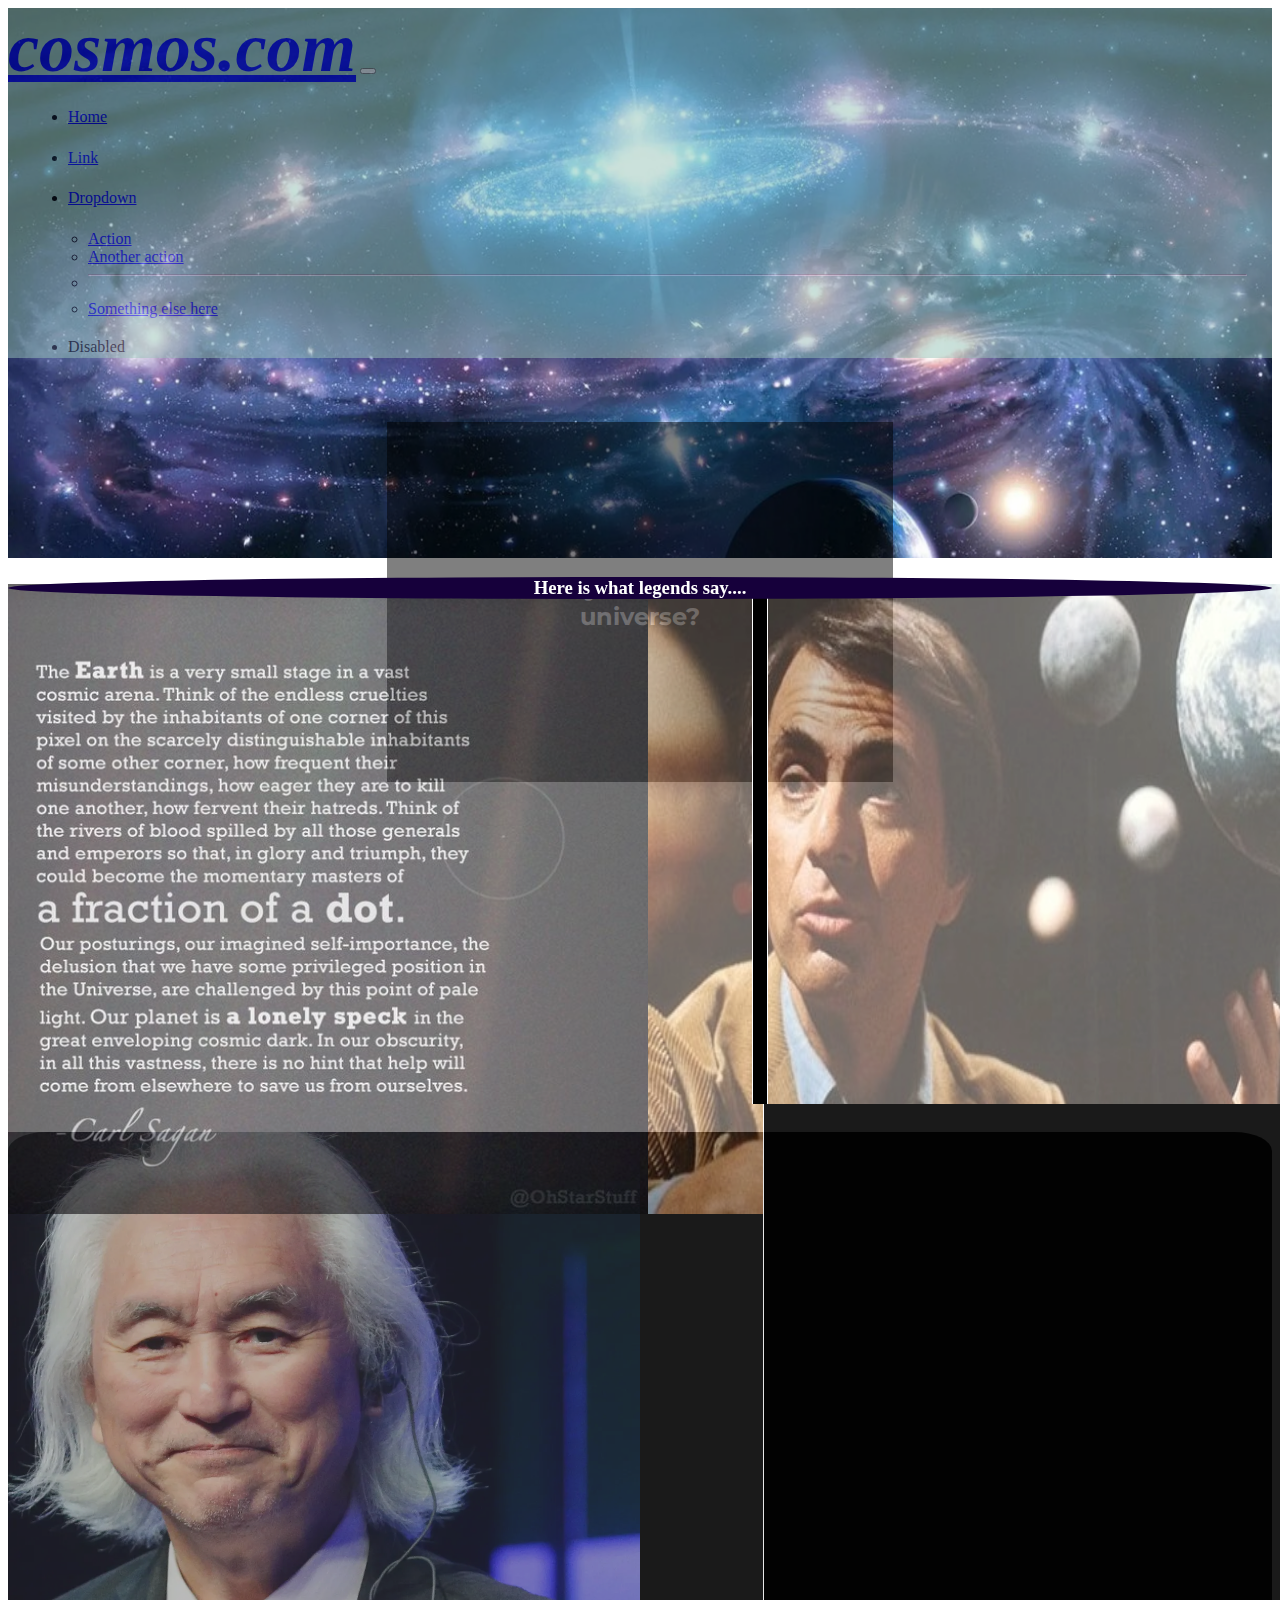
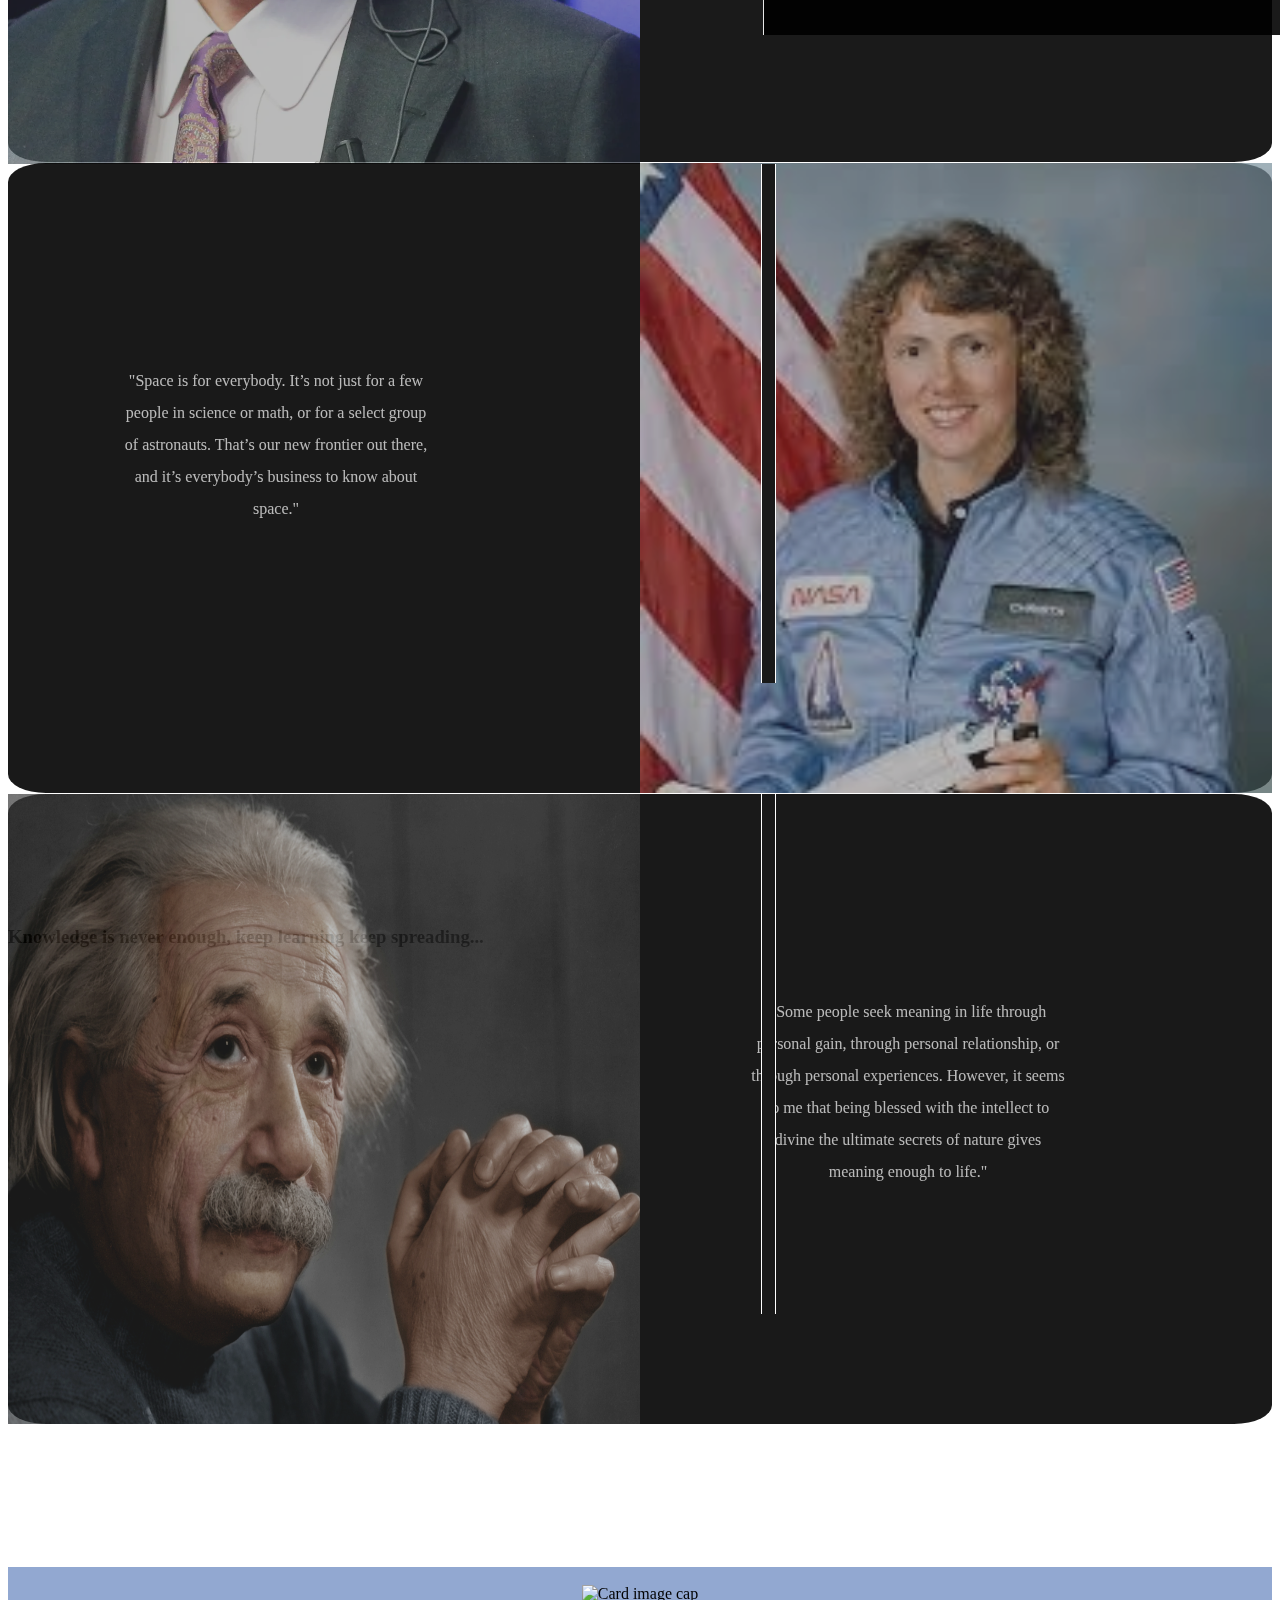
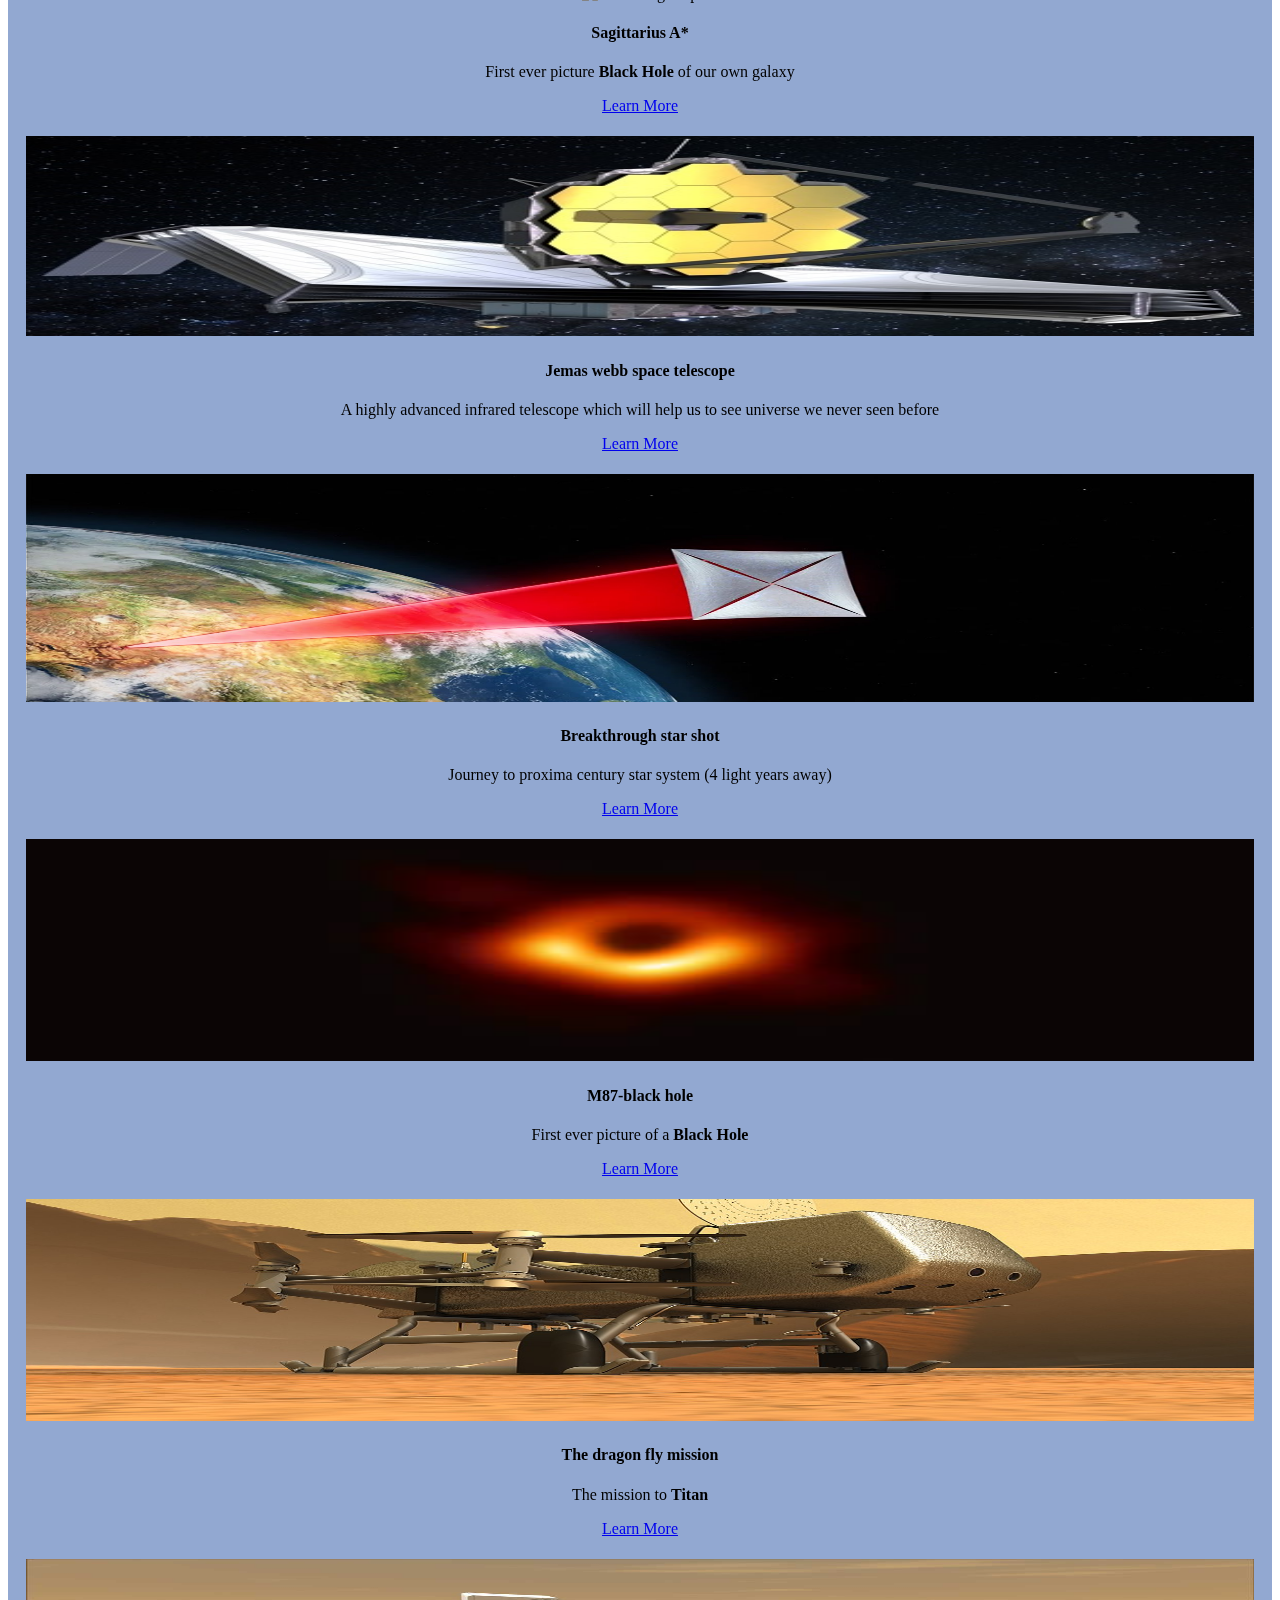
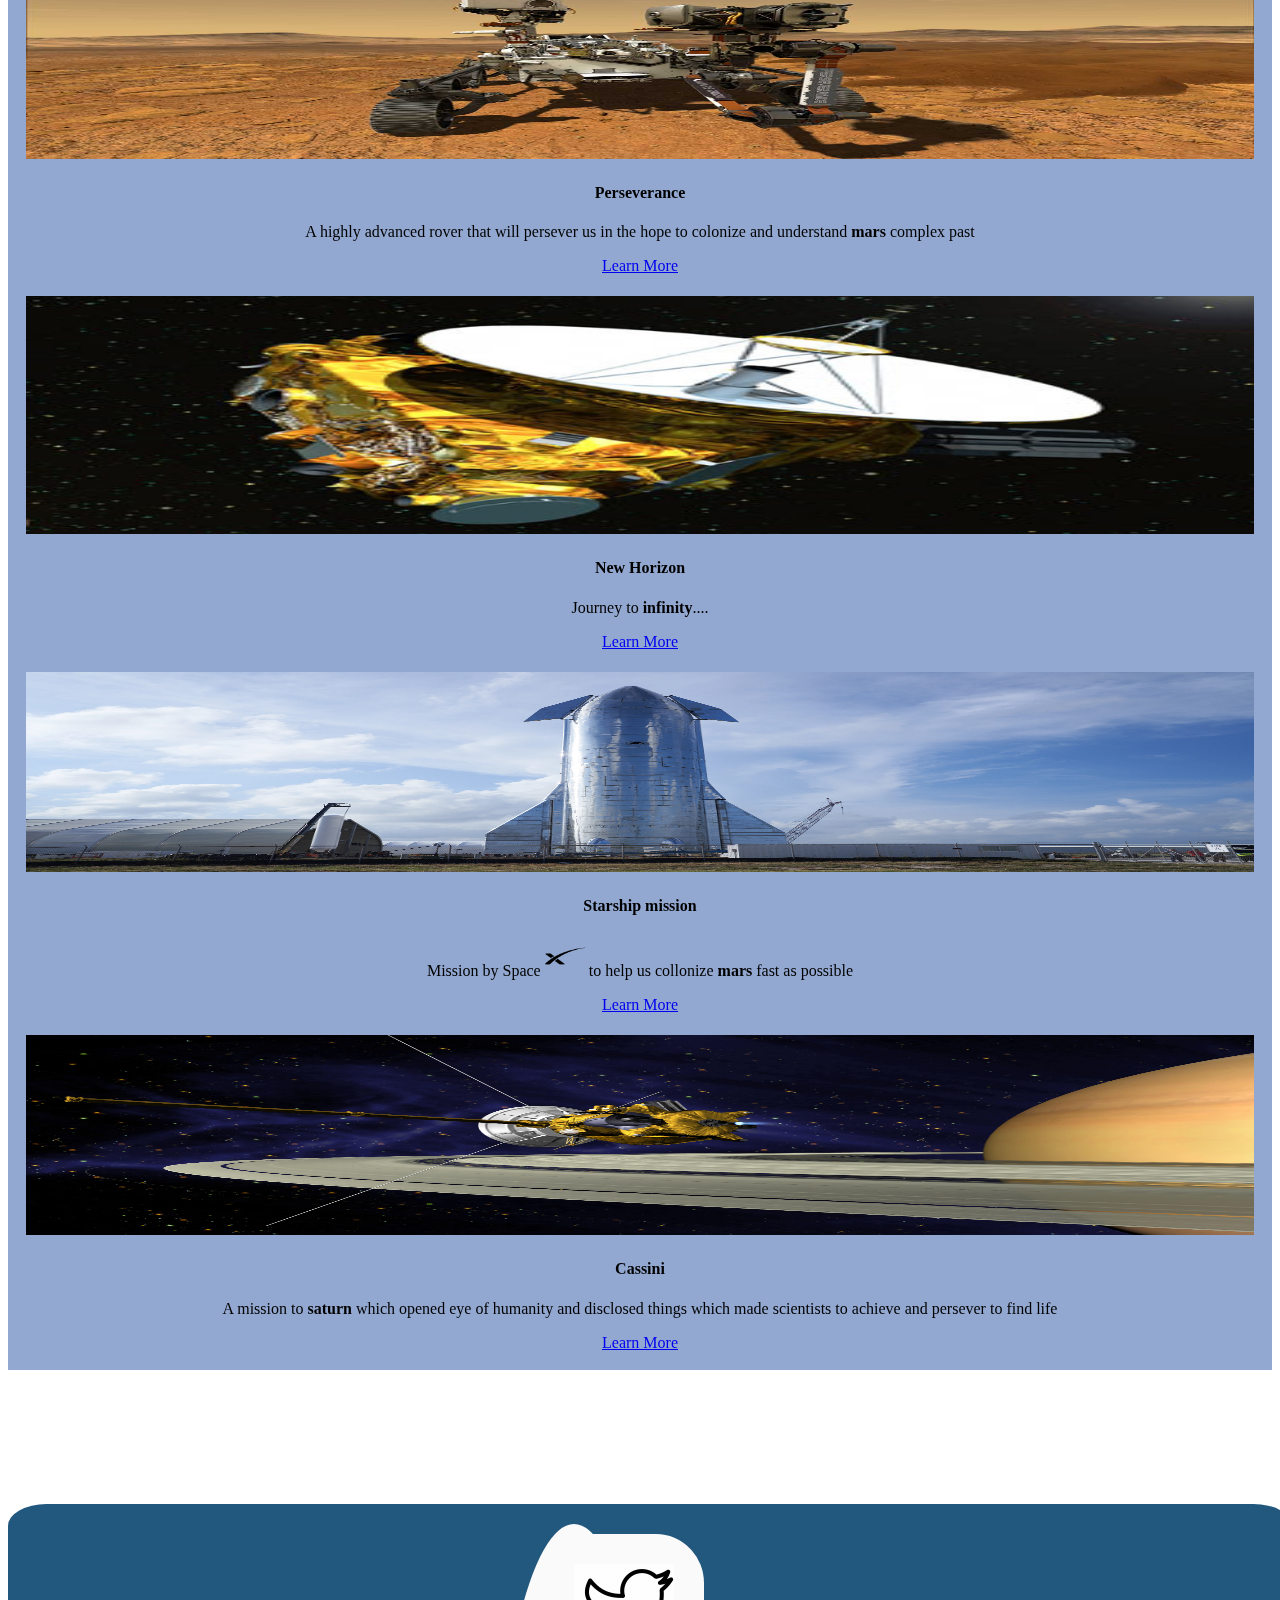
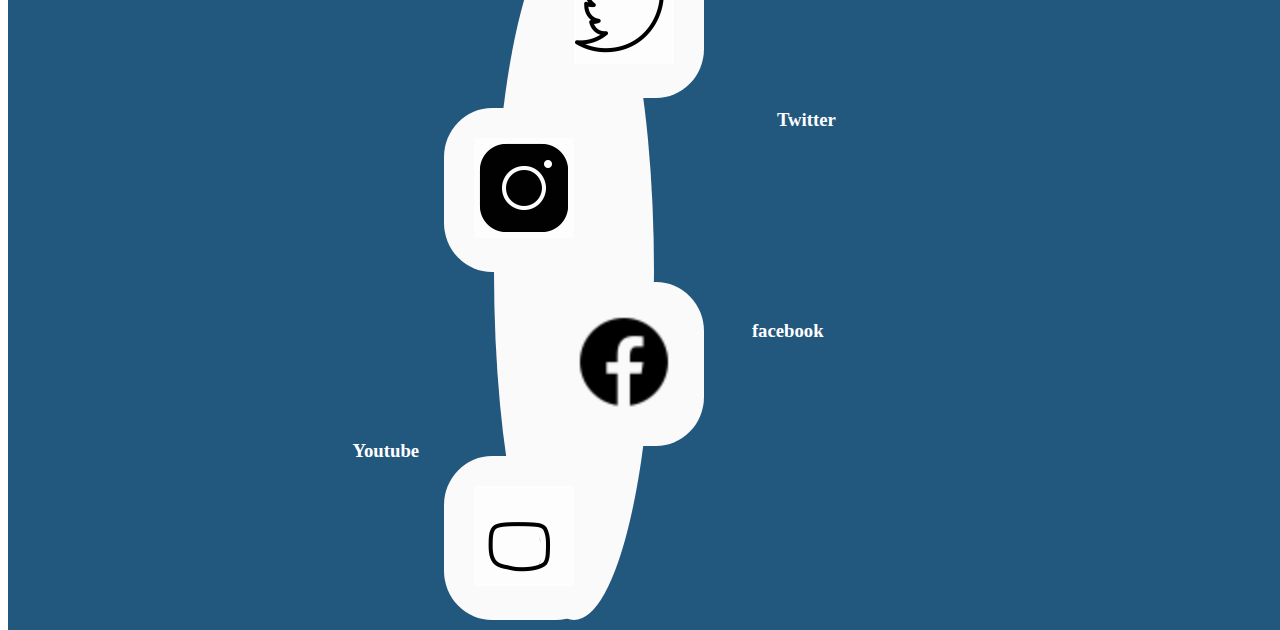
==== index.html @ a2274f48 "new update" ====
<!DOCTYPE html>
<html lang="en" dir="ltr">
  <head>
    <meta charset="utf-8">
    <title></title>
    <style media="screen">

    </style>
    <link rel="stylesheet" href="styles.css">
<link href="https://cdn.jsdelivr.net/npm/bootstrap@5.1.3/dist/css/bootstrap.min.css" rel="stylesheet" integrity="sha384-1BmE4kWBq78iYhFldvKuhfTAU6auU8tT94WrHftjDbrCEXSU1oBoqyl2QvZ6jIW3" crossorigin="anonymous">
<link rel="preconnect" href="https://fonts.googleapis.com">
<link rel="preconnect" href="https://fonts.gstatic.com" crossorigin>
<link href="https://fonts.googleapis.com/css2?family=Montserrat:wght@100&family=Poppins:wght@300&family=Sacramento&display=swap" rel="stylesheet">
  </head>
  <body>
    <!-- navbar -->
    <section class="sec-top">
      <nav class="navbar navbar-expand-lg navbar-dark" id="nav1">
        <div class="container-fluid">
          <a class="navbar-brand text-primary brand" href="#">cosmos.com</a>
          <button class="navbar-toggler" type="button" data-bs-toggle="collapse" data-bs-target="#navbarSupportedContent" aria-controls="navbarSupportedContent" aria-expanded="false" aria-label="Toggle navigation">
            <span class="navbar-toggler-icon"></span>
          </button>
          <div class="collapse navbar-collapse" id="navbarSupportedContent">
            <ul class="navbar-nav me-auto mb-2 mb-lg-0">

              <section class="nav-item1">
                <li class="nav-item home ">
                  <a class="nav-link active bg-dark" aria-current="page" href="#">Home</a>

                  <div class="div1">

                  </div>
      </li>
            </section>

                <section class="nav-item2">
                <li class="nav-item link">
                  <a class="nav-link bg-dark" href="#">Link</a>


                  <div class="div2">

                  </div>
                </li>
              </section>

              <section class="nav-item3">

                <li class="nav-item dropdown">
                  <a class="nav-link dropdown-toggle  bg-dark" href="#" id="navbarDropdown" role="button" data-bs-toggle="dropdown" aria-expanded="false">
                    Dropdown
                  </a>


                <div class="div3">

                </div>
              </li>
     </section>
                <ul class="dropdown-menu" aria-labelledby="navbarDropdown">
                  <li><a class="dropdown-item" href="#">Action</a></li>
                  <li><a class="dropdown-item" href="#">Another action</a></li>
                  <li><hr class="dropdown-divider"></li>
                  <li><a class="dropdown-item" href="#">Something else here</a></li>
                </ul>
              </li>
              <section class="nav-item4">
                <li class="nav-item">
                  <a class="nav-link disabled">Disabled</a>

                  <div class="div4">

                  </div>

                </li>
              </section>

            </ul>

          </div>
        </div>
        <!-- <img src="" alt="img\woodland-road-falling-leaf-natural-38537.jpeg"> -->
        </nav>
         <!-- navbar -->
         <div class="container-fluid margin-auto bg-dark text-white container-fluid1">
           <p id="love">WELCOME</p>
</div>
<span><div class="button-top"><img src="icons8-page-up-button-50.png" alt="" id="butt-icon"></div></span>
<div class="div-center">
<h2>How much you know about our universe?</h2>
</div>
    </section>


<div class="div-arrow"><button type="button" name="button" class="button-side"><strong>></strong></button></div>

<div class="box">
        <div class="box-inner"> <h4>About carl sagan</h4><br> <div id="inner">Carl Sagan (1934 - 1996) played a leading role in the American space program from its very beginning. He was a consultant and adviser to NASA beginning in the 1950s -- he briefed the Apollo astronauts before their flights to the Moon. Carl was born in New York City on November 9, 1934.</div></div>
    </div>


    <div id="legend">
    <h3>Here is what legends say....</h3>
    </div>




    <section class="sec-middile">
      <div class="">
 <img src="blue-dot.jpg" alt="" style="width: 100%; height: 100%;">
      </div>
      <div class="">
        <img src="sagan.jpg" alt="" style="width: 100%; height: 100%;">
      </div>
      <!-- ///////////////BOX2//////////// -->
      <div class="box2">
              <div class="box-inner2" style="opacity: 1.7 !important;"> <h4>About michio kaku</h4> <br> <div id="inner2"> Best known in the world of theoretical physicists, Michio Kaku is the City College of New York’s Henry Semat Professor of Theoretical Physics.</div>
</div></div>


    </section>
    <section class="sec-middile2">
      <div class="">
    <img src="michio.webp" alt="" style="width: 100%; height: 100%;">
      </div>
      <div class="">
        <p id="einstein">"Some people seek meaning in life through personal gain, through personal relationship, or through personal experiences. However, it seems to me that being blessed with the intellect to divine the ultimate secrets of nature gives meaning enough to life."</p>
      </div>

    </section>
    <div class="div-arrow2"><button type="button" name="button" class="button-side2"><strong>></strong></button></div>

    <section class="sec-middile3">
      <div class="">
        <p id="einstein">"Space is for everybody. It’s not just for a few people in science or math, or for a select group of astronauts. That’s our new frontier out there, and it’s everybody’s business to know about space."</p>

      </div>
      <div class="div-arrow3"><button type="button" name="button" class="button-side3"><strong>></strong></button></div>

      <div class="box3" style="width: 1%;">
              <div class="box-inner3" style="opacity: 1.5 !important; visibility: hidden;"> <h5>About christa macufii</h5> <br> <div id="inner"> Christa McAuliffe, A Biography. In 1986 Christa McAuliffe stepped from the classroom into history. As part of a radical new approach by NASA, she was to be the first civilian in space. While her mission on the shuttle ended tragically, her mission as a teacher continues. </div>
          </div></div>
      <div class="">
        <img src="mcau1.jpg" alt="" style="width: 100%; height: 100%;">

      </div>

    </section>

    <section class="sec-middile4">
      <div class="">
        <img src="einstein.png" alt="" style="width: 100%; height: 100%;">

      </div>
      <div class="div-arrow4"><button type="button" name="button" class="button-side4"><strong>></strong></button></div>

      <div class="box4" style="width: 1%;">
              <div class="box-inner4" style="  opacity: 1.5 !important; visibility: hidden;"> <h4>About einstein</h4> <br> <div id="inner"> Albert Einstein, (born March 14, 1879, Ulm, Württemberg, Germany—died April 18, 1955, Princeton, New Jersey, U.S.), German-born physicist who developed the special and general theories of relativity and won the Nobel Prize for Physics in 1921 for his explanation of the photoelectric effect. </div>
          </div></div>

      <div class="">
        <p id="einstein">"Some people seek meaning in life through personal gain, through personal relationship, or through personal experiences. However, it seems to me that being blessed with the intellect to divine the ultimate secrets of nature gives meaning enough to life."</p>

      </div>


    </section>
<div  id="bot-para">
<h3>Knowledge is never enough, keep learning keep spreading...</h3>
</div>

    <!-- ////////////////////////////////////////////////BOOTSTRAP CARDS/////////////////////////////////////// -->


    <div class="row boot-cards">
        <div class="col-lg-4 col-md-3 col-sm-1">
        <div class="card">
          <img class="card-img-top" src="sag_event_image.jpg" alt="Card image cap" style="height: 228px;">
          <div class="card-block">
            <h4 class="card-title">Sagittarius A*</h4>
            <p class="card-text">First ever picture <strong>Black Hole</strong> of our own galaxy</p>
            <a href="https://www.ndtv.com/science/how-the-1st-image-of-the-supermassive-black-hole-at-milky-ways-centre-was-captured-2975558" class="btn btn-primary">Learn More</a>
        </div>
        </div>
    </div>

    <div class="col-lg-4
col-sm-1 col-md-3">
        <div class="card card-inverse card-primary text-center">
          <img class="card-img-top" src="james-webb.jpg" alt="Card image cap">
          <div class="card-block">
            <h4 class="card-title">Jemas webb space telescope</h4>
            <p class="card-text">A highly advanced infrared telescope which will help us to see universe we never seen before</p>
            <a href="https://spaceplace.nasa.gov/james-webb-space-telescope/en/" class="btn btn-primary">Learn More</a>
        </div>
        </div>
    </div>

    <div class=" col-lg-4
col-sm-1 col-md-3">
        <div class="card card-inverse card-success text-center">
          <img class="card-img-top" src="Proxima.jpg" alt="Card image cap" style="height: 228px;">
          <div class="card-block">
            <h4 class="card-title">Breakthrough star shot</h4>
            <p class="card-text">Journey to proxima century star system (4 light years away)</p>
            <a href="https://www.youtube.com/watch?v=sC9EebGZD1g" class="btn btn-primary">Learn More</a>
        </div>
        </div>
    </div>

    <div class=" col-lg-4
col-sm-1 col-md-3">
        <div class="card card-inverse card-info text-center">
          <img class="card-img-top" src="black hole1.jpg" alt="Card image cap" style="height: 222px;">
          <div class="card-block">
            <h4 class="card-title">M87-black hole</h4>
            <p class="card-text">First ever picture of a <strong>Black Hole</strong> </p>
            <a href="https://www.youtube.com/watch?v=zUyH3XhpLTo" class="btn btn-primary">Learn More</a>
        </div>
        </div>
    </div>

    <div class=" col-lg-4
col-sm-1 col-md-3">
        <div class="card card-inverse card-info text-center">
          <img class="card-img-top" src="Dragon.jpg" alt="Card image cap" style="height: 222px;">
          <div class="card-block">
            <h4 class="card-title">The dragon fly mission</h4>
            <p class="card-text">The mission to <strong>Titan</strong></p>
            <a href="https://www.youtube.com/watch?v=wJuWuJBbc1s" class="btn btn-primary">Learn More</a>
        </div>
        </div>
    </div>

    <div class=" col-lg-4
col-sm-1 col-md-3">
        <div class="card card-inverse card-info text-center">
          <img class="card-img-top" src="persev.jpg" alt="Card image cap">
          <div class="card-block">
            <h4 class="card-title">Perseverance</h4>
            <p class="card-text">A highly advanced rover that will persever us in the hope to colonize and understand <strong>mars</strong> complex past</p>
            <a href="https://www.youtube.com/watch?v=IZkN4dIDjDA" class="btn btn-primary">Learn More</a>
        </div>
        </div>
    </div>

    <div class=" col-lg-4
col-sm-1 col-md-3">
        <div class="card card-inverse card-info text-center">
          <img class="card-img-top" src="horizon.jpg" alt="Card image cap" style="height: 238px;">
          <div class="card-block">
            <h4 class="card-title">New Horizon</h4>
            <p class="card-text">Journey to <strong>infinity</strong>....</p>
            <a href="https://en.wikipedia.org/wiki/New_Horizons" class="btn btn-primary">Learn More</a>
        </div>
        </div>
    </div>
    <div class=" col-lg-4
    col-sm-1 col-md-3">
        <div class="card card-inverse card-info text-center">
          <img class="card-img-top" src="Starship.webp" alt="Card image cap">
          <div class="card-block">
            <h4 class="card-title">Starship mission</h4>
            <p class="card-text">Mission by Space <img src="spacex_logo_icon_144865.png" alt="" style="width: 40px;"> to help us collonize <strong>mars</strong> fast as possible</p>
            <a href="https://www.space.com/elon-musk-spacex-starship-update-orbital-launch-2022#:~:text=And%20in%20April%202021%2C%20NASA,off%20in%202025%20or%20thereabouts." class="btn btn-primary">Learn More</a>
        </div>
        </div>
    </div>

    <div class=" col-lg-4
    col-sm-1 col-md-3">
        <div class="card card-inverse card-info text-center">
          <img class="card-img-top" src="cassini.jpg" alt="Card image cap">
          <div class="card-block">
            <h4 class="card-title">Cassini</h4>
            <p class="card-text">A mission to <strong>saturn</strong> which opened eye of humanity and disclosed things which made scientists to achieve and persever to find life</p>
            <a href="https://www.youtube.com/watch?v=68vxYRAony8" class="btn btn-primary">Learn More</a>
        </div>
        </div>
    </div>


    </div>




     <div class="div-bottom">
       <h3 style="color:white; position: relative; bottom:40px; right: -23px;">Instagram</h3>
       <h3 style="color:white; position: relative; left: 264px; bottom: 147px";>Twitter</h3>
       <h3 style="color:white; position: relative; top: 64px; left: 180px;">facebook</h3>
       <h3 style="color:white; position: relative; top: 184px; right: 291px;">Youtube</h3>

<div class="logos">

  <div class="l1">
    <img  src="icons8-twitter.gif" alt="" class="bott-img">
  </div>
  <div class="l2">
    <img src="icons8-instagram.gif" alt="" class="bott-img">
  </div>
  <div class="l3">
    <img src="icons8-facebook-50.png" alt="" class="bott-img">
  </div>
    <div class="l4">
      <img src="icons8-youtube.gif" alt="" class="bott-img">
    </div>

  </div>

</div>







    <script src="https://ajax.googleapis.com/ajax/libs/jquery/3.6.0/jquery.min.js"></script>
<script src="script.js" charset="utf-8"></script>

  </body>
</html>
---- styles.css ----
.title{
  font-size: 10rem;
  color: yellow;
  font-family: inherit;
}
.body{
  background-color: red;
}
/* .sec-top{
display: flex;

} */
/* .background{
  background: rgba(0, 0, 0, 0.5);

} */
.container-fluid1{
  opacity: 0.6;
}
.sec-top{
  width: 100%;
  height: 550px;
  background: url('galaxy.webp') no-repeat center center/cover;
}
#nav1
{
    background-color:#97C4B8; /*whichever you want*/
    opacity: 0.5;
    filter:(opacity=50);
}
.navbar-brand{
  width: 70%;
  font-size: 70px !important;
  font-weight: bold;
  font-style: italic;
  opacity: 10;
  filter:(opacity=50);
}
.brand{
  position: relative;
right: 400px;
}
.button-top{

  display: inline;
  margin-left: 700px;
    position: relative;
    bottom: 22px;
}
#butt-icon{
  visibility: hidden;
  width: 29px;
}
.container-fluid{

  width: 98% !important;
  /* border-top-left-radius: 5%;
  border-top-right-radius: 5%;
  border-bottom-left-radius: 5%;
  border-bottom-right-radius: 5%; */
}

.container-fluid p{
  visibility: hidden;
  font: icon;
  font-family: emoji;
  font-size: 5px;
  padding-bottom: 0px;
  text-align: center;
  color: white !important;
}
.div-center{
  font-family: 'Montserrat', sans-serif;
  text-align: center;
  color: white;
  z-index: +1;
  margin: auto;
  display: flex !important;
  height: 40vh !important;
  background-color: black;
  opacity: 0.5;
  justify-content: center;
  align-items: center;
  display: inline-block;
  width: 40%;
  height: 37px;
}
.div1{
  font-size: 70px;
  text-align: center;
  background:#fff;
  height:2.5px;
  width:0px;
}
.div2{
  font-size: 70px;
  text-align: center;
  background:#fff;
  height:2.5px;
  width:0px;
}
.div3{
  font-size: 70px;
  text-align: center;
  background:#fff;
  height:2.5px;
  width:0px;
}
.div4{
  font-size: 70px;
  text-align: center;
  background:#fff;
  height:2.5px;
  width:0px;
}

.nav-item1{
  margin: 20px;
  opacity: 5;
  filter:(opacity=50);
}

.nav-item2{
  margin: 20px;
  opacity: 5;
  filter:(opacity=50);
}

.nav-item3{
  margin: 20px;
  opacity: 5;
  filter:(opacity=50);
}

.nav-item4{
  margin: 20px;
  opacity: 5;
  /* filter:(opacity=50); */
}

/* net k code */

    .box{
      text-align: center;
position: absolute;
top: 583px;
border-left: solid 1px white;

border-right: solid 1px white;
/* position: relative; */
bottom: 250px;
height: 521px;
left: 752px;
background-color: black !important;
color: white;
        float:left;
         overflow: hidden;
        background: #f0e68c;
        z-index: +1 !important;
    }
    /* Add padding and border to inner content
    for better animation effect */
    .box-inner{
      visibility: hidden;
        width: 0px;
        padding: 7px;
    }

/* /////BOX2///// */

 .box2{
   opacity: 1.5 !important;
   width: 1%;
display: inline-block;
position: absolute;
left: 755px;
top: 520px;
padding: 5px;
border-left: solid 1px white;

border-right: solid 1px white;
bottom: 250px;
height: 521px;
background-color: black !important;
color: white;
/* //    float:left; */
     overflow: hidden;
    background: #f0e68c;
    z-index: +1 !important;
}

.box-inner2{
  color: white;
  visibility: hidden;
    width: 0px;
    padding: 7px;
}

.box3{
  opacity: 1.5 !important;
  width: 1%;
display: inline-block;
position: absolute;
left: 753px;
top: 1px;
border-left: solid 1px white;
border-right: solid 1px white;

bottom: 250px;
height: 519px;
background-color: black !important;
color: white;
/* //    float:left; */
    overflow: hidden;
   background: #f0e68c;
  z-index: +1 !important;
}
Add padding and border to inner content
for better animation effect
.box-inner3{
/* display: flex; */
 color: white;
 visibility: hidden ;
   width: 0px;
   padding: 7px;
}

.box4{
  opacity: 1.5 !important;
  width: 1% ;
display: inline-block;
position: absolute;
left: 753px;
top: 0px;
border-right: solid 1px white;

border-left: solid 1px white;
bottom: 250px;
height: 520px;
background-color: black !important;
color: white;
/* //    float:left; */
    overflow: hidden;
   background: #f0e68c;
   z-index: +1 !important;
}
Add padding and border to inner content
for better animation effect
.box-inner4{
 color: white;
 visibility: hidden !important;
   width: 0px;
   padding: 7px;
}
#inner1{   border: solid 2px blue;
  width: 100%;
}
  #inner2{   border: solid 2px blue;
    width: 100%;

}
    #inner{   border: solid 2px blue;
      width: 100%;

}
      #inner4{   border: solid 2px blue;
        width: 100%;

}
/* button */
 .div-arrow{
  /* background-color: blue; */
  z-index: +1;
  position: absolute;
  left: 951px;
    top: 751px;
  display: inline-block;
}
.button-side{
  position: relative;
  z-index: +1;
  color: white;
  background-color: black;
  border-top-right-radius: 50%;
  border-bottom-right-radius: 50%;
  visibility: hidden;
}

.div-arrow2{
  width: 2% !important;
 /* background-color: blue; */
 z-index: +1;
 position: absolute;
   top: 1340px;
   left: 951px;
 display: inline-block;
}
.button-side2{
 position: relative;
 z-index: +1;
 color: white;
 background-color: black;
 border-top-right-radius: 50%;
 border-bottom-right-radius: 50%;
 visibility: hidden;
}

.div-arrow3{
  width: 2% !important;
 /* background-color: blue; */
 z-index: +1;
 position: absolute;
   top: 218px;
   left: 952px;
 display: inline-block;
}
.button-side3{
 position: relative;
 z-index: +1;
 color: white;
 background-color: black;
 border-top-right-radius: 50%;
 border-bottom-right-radius: 50%;
 visibility: hidden;
}

.div-arrow4{
  width: 2% !important;
 /* background-color: blue; */
 z-index: +1;
 position: absolute;
   top: 218px;
   left: 952px;
 display: inline-block;
}
.button-side4{
 position: relative;
 z-index: +1;
 color: white;
 background-color: black;
 border-top-right-radius: 50%;
 border-bottom-right-radius: 50%;
 visibility: hidden;
}


.bott-img{
  width: 100px;
  padding: 30px;
}
.bott-img:hover{
  border-radius: 100%;
  background-color: #B1BCE6;
}
#legend{
  position: relative;
  z-index: +1;
  opacity: 1.0;
  color: #fff;
  text-align: center;
  background-color: #16003B;
  border-radius: 50%;
}

.sec-middile{
  width: 100%;
position: absolute;
top: 584px;
  border-radius: 3%;
  /* position: relative;
  z-index: -1; */
  display: flex;
  height: 70vh;
  background: black;
  opacity: 0.9;
  background: url('pale.webp') no-repeat center center/cover;
}
.sec-middile div{
  opacity: 0.7;
  width: 50%;
  text-align: center;

}
.sec-middile2{
  width: 100%;
position: relative;
top: 515px;
  border-radius: 3%;
  z-index: -1;
  /* display: flex; */
  height: 70vh;
  background: black;
  opacity: 0.9;
  /* background: url('pale.webp') no-repeat center center/cover; */
}
.sec-middile2 div{
  color: #fff;
  display: flex;
  position: relative;
  justify-content: center;
  align-items: center;
  opacity: 0.7;
  width: 50%;
  text-align: center;
}
.sec-middile3{
  width: 100%;
position: relative;
top: 516px;
  border-radius: 3%;
  /* position: relative;
  z-index: -1; */
  display: flex;
  height: 70vh;
  background: black;
  opacity: 0.9;
  /* background: url('pale.webp') no-repeat center center/cover; */
}
.sec-middile3 div{
  color: #fff;
  /* display: flex; */
  justify-content: center;
  align-items: center;
  opacity: 0.7;
  width: 50%;
  text-align: center;
}
.sec-middile4{
  width: 100%;
position: relative;
top: 517px;
  border-radius: 3%;
  /* z-index: -1;  */
  display: flex;
  height: 70vh;
  background: black;
  opacity: 0.9;
  /* background: url('pale.webp') no-repeat center center/cover; */
}
.sec-middile4 div{
  color: #fff;
  /* display: flex; */
  /* position: relative; */
  justify-content: center;
  align-items: center;
  opacity: 0.7;
  width: 50%;
  text-align: center;
}
#einstein{
  margin-top: 202px;
  margin-left: 110px;
  line-height: 2;
  width: 50%;
}
.boot-cards{
  padding: 5px;
  text-align: center;
  background-color: #92a8d1;
  /* border-radius: 10%; */
  position: relative;
  top: 600px;
}
.card{
  padding: 8px;
  margin: 5px;
}
.card-img-top{
  width: 100%;
  height: 200px;
}
.div-bottom{
  position: absolute;
    top: 734px !important;
    /* left: 329px !important; */
  border-top-left-radius: 3%;
  border-top-right-radius:3%;
 /* transform: rotate(10deg); */
  width: 100%;
  position: relative;
  margin: auto;
  margin-bottom: 0;
  display: flex;
  align-items: center;
  justify-content: center;
  background-color: #22577E;
  padding: 10px;
}
.div-bottom .logos{
  position: relative;
  left: -216px;
}

.div-bottom div{
  border-radius: 100%;
  margin-top: 10px;
  background-color: #fafafa;
}
.div-bottom .l1{position: relative;
  border-radius: 30%;
left: 50px;
border-radius: 30%;}
  .div-bottom .l2{position: relative;
  right: 50px;
border-radius: 30%;}
    .div-bottom .l3{position: relative;
    left: 50px;
  border-radius: 30%;}
      .div-bottom .l4{position: relative;
      right: 50px;
    border-radius: 30%;}
.div-bott-most{
  background-color: white;
}
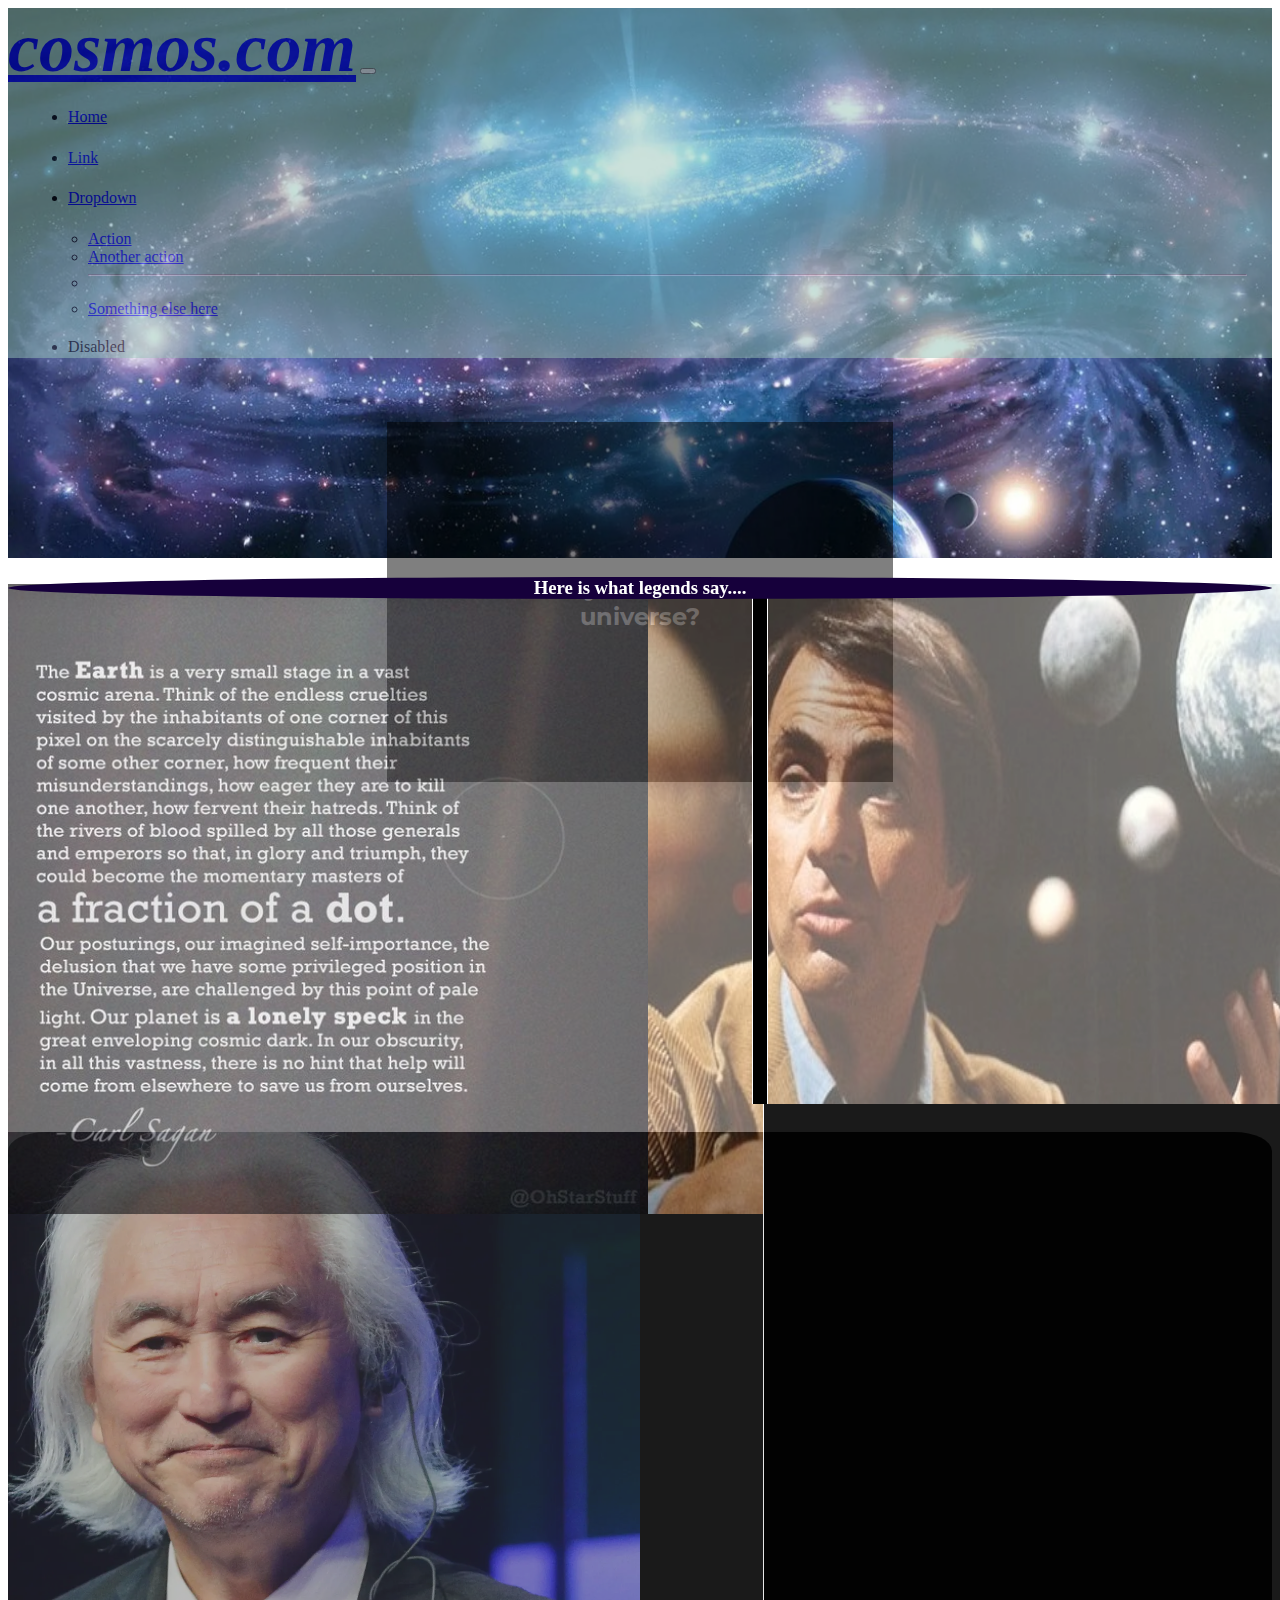
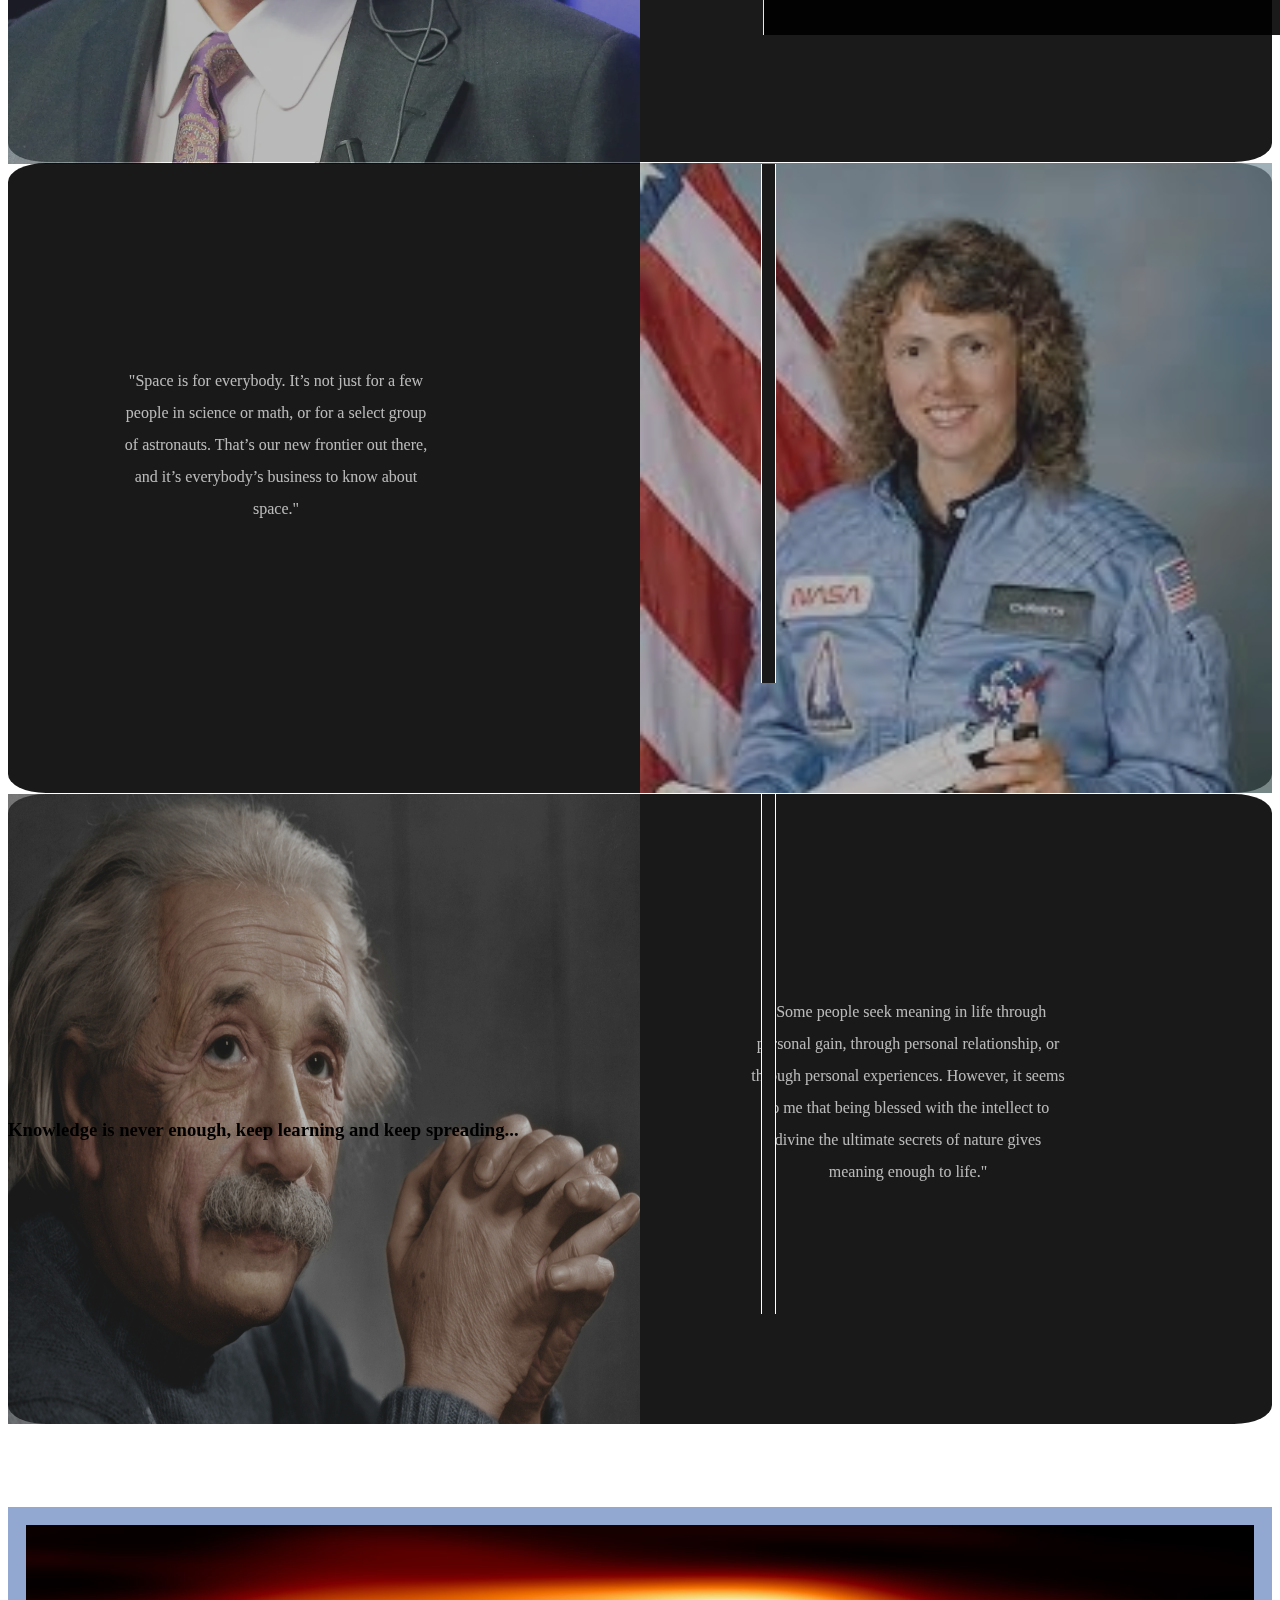
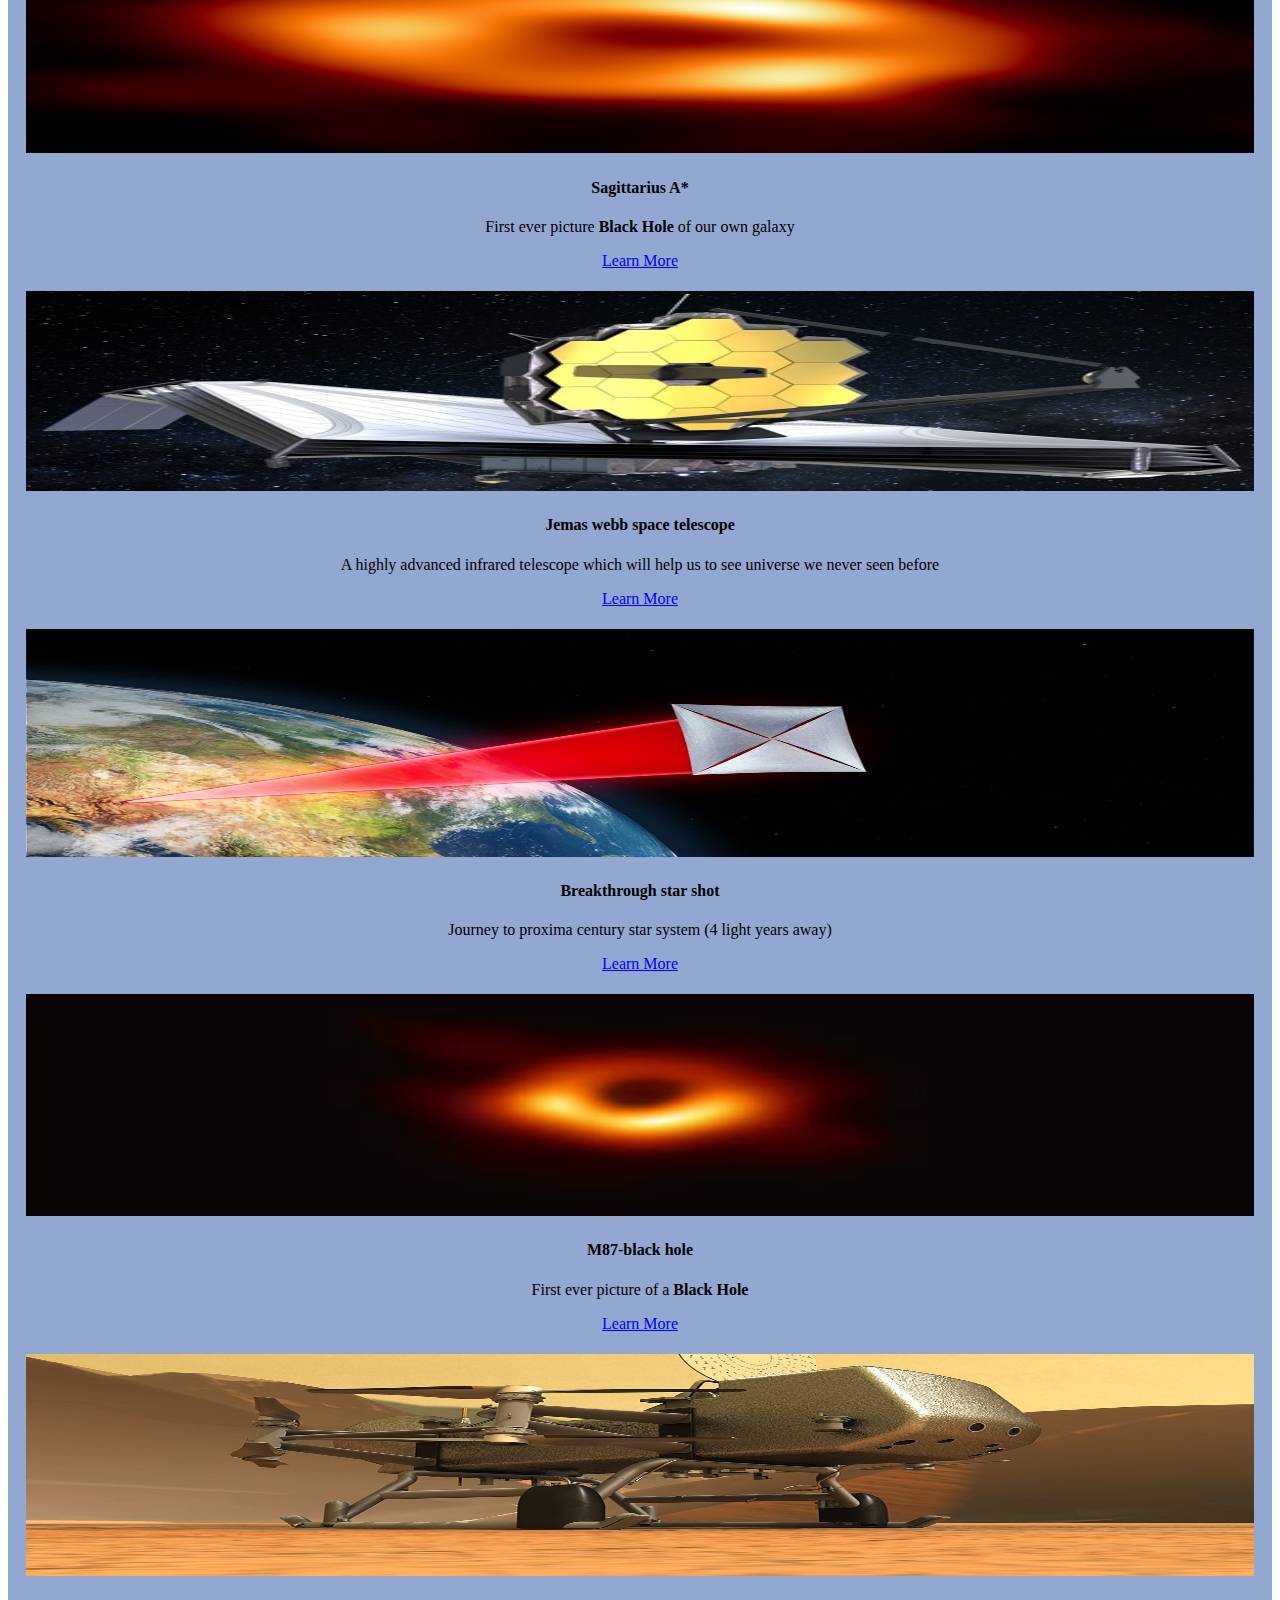
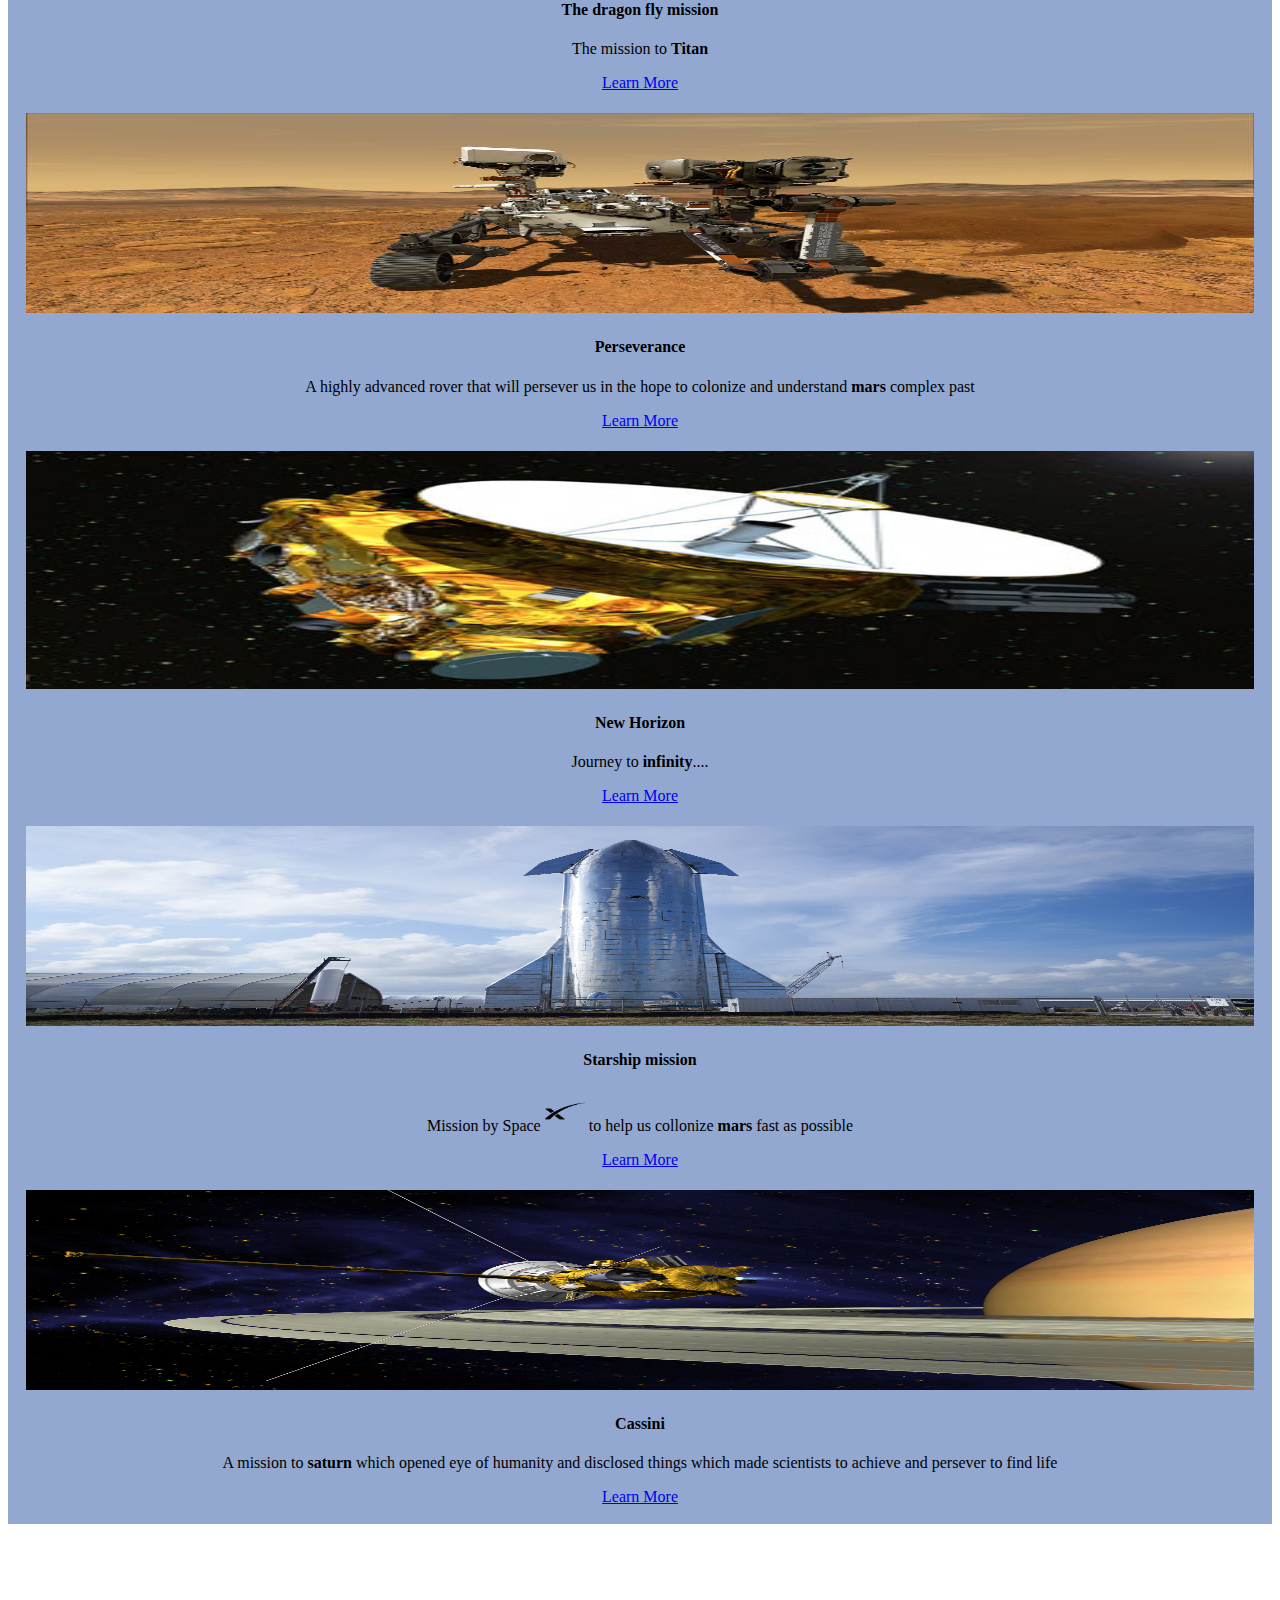
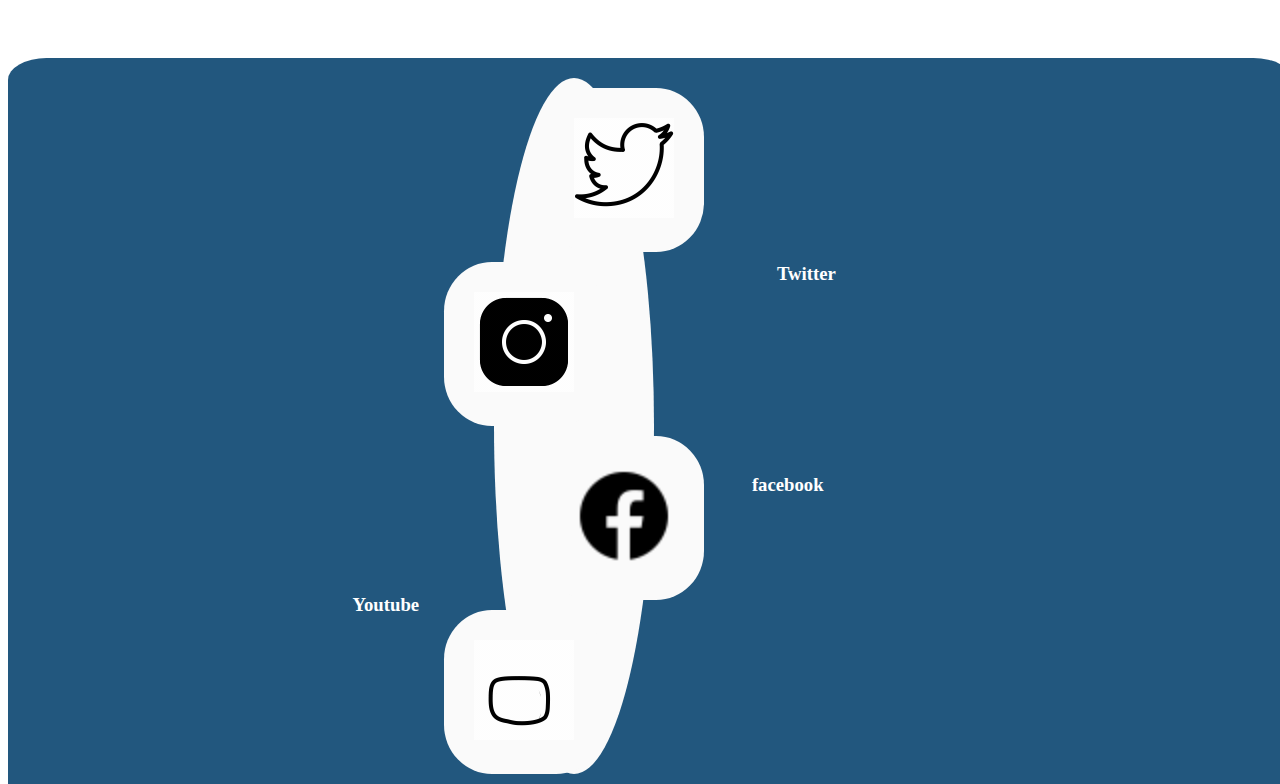
==== commit d278848f: "again updated" ====
--- a/index.html
+++ b/index.html
@@ -168,7 +168,7 @@
 
     </section>
 <div  id="bot-para">
-<h3>Knowledge is never enough, keep learning keep spreading...</h3>
+<h3>Knowledge is never enough, keep learning and keep spreading...</h3>
 </div>
 
     <!-- ////////////////////////////////////////////////BOOTSTRAP CARDS/////////////////////////////////////// -->
--- a/styles.css
+++ b/styles.css
@@ -453,6 +453,10 @@
   line-height: 2;
   width: 50%;
 }
+#bot-para{
+  top: 2700px;
+    position: absolute;
+}
 .boot-cards{
   padding: 5px;
   text-align: center;
